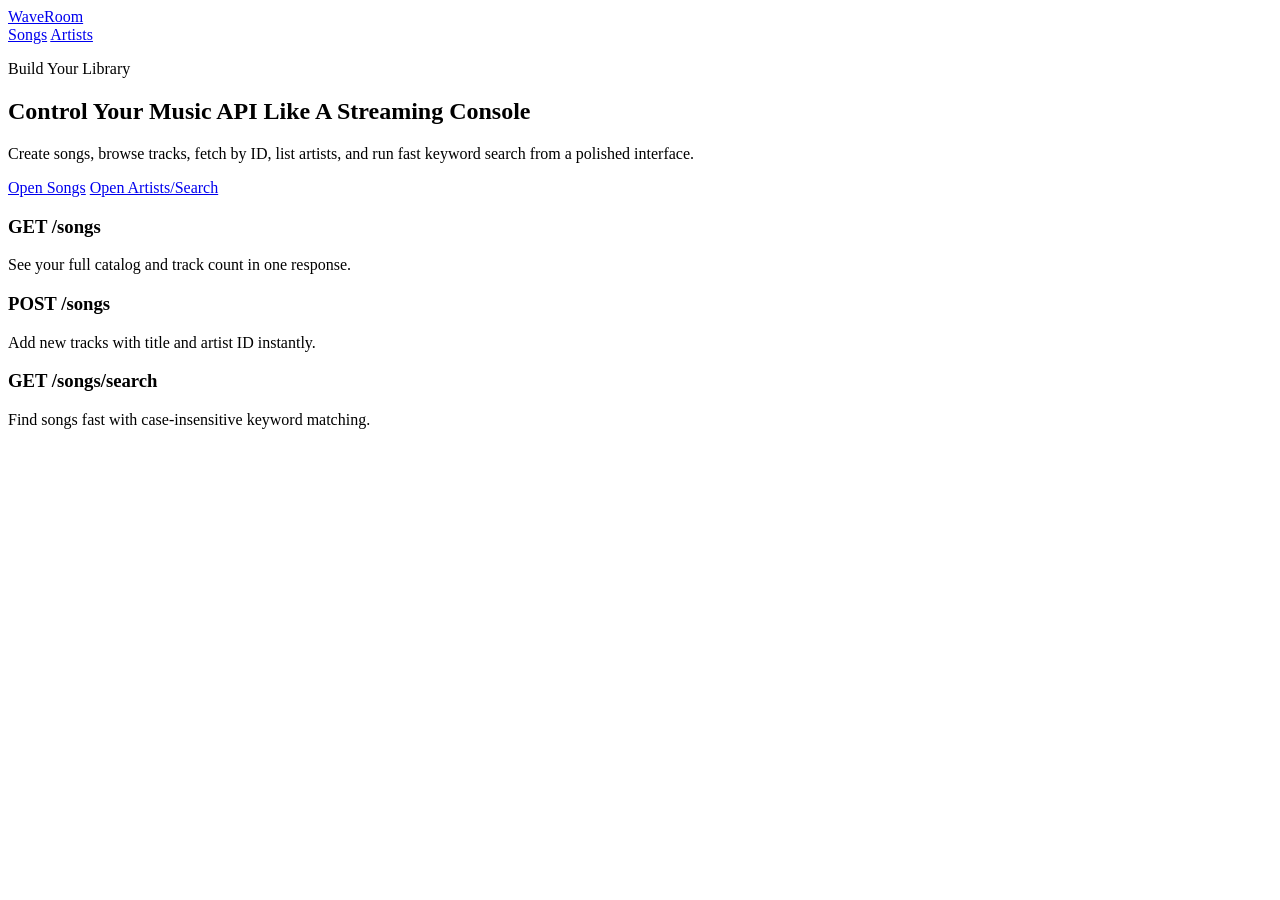
==== template/index.html @ 1121edda "update" ====
<!doctype html>
<html lang="en">
<head>
	<meta charset="UTF-8">
	<meta name="viewport" content="width=device-width, initial-scale=1.0">
	<title>WaveRoom</title>
	<link rel="preconnect" href="https://fonts.googleapis.com">
	<link rel="preconnect" href="https://fonts.gstatic.com" crossorigin>
	<link href="https://fonts.googleapis.com/css2?family=Manrope:wght@400;600;700;800&family=Syne:wght@700;800&display=swap" rel="stylesheet">
	<link rel="stylesheet" href="/assets/style.css">
</head>
<body>
	<div class="noise"></div>
	<header class="topbar">
		<a class="brand" href="/">WaveRoom</a>
		<nav>
			<a href="/ui/songs">Songs</a>
			<a href="/ui/artists">Artists</a>
		</nav>
	</header>

	<main class="hero">
		<section>
			<p class="eyebrow">Build Your Library</p>
			<h1>Control Your Music API Like A Streaming Console</h1>
			<p class="subtitle">
				Create songs, browse tracks, fetch by ID, list artists, and run fast keyword search from a polished interface.
			</p>
			<div class="actions">
				<a class="btn primary" href="/ui/songs">Open Songs</a>
				<a class="btn ghost" href="/ui/artists">Open Artists/Search</a>
			</div>
		</section>

		<section class="card-grid">
			<article class="card">
				<h3>GET /songs</h3>
				<p>See your full catalog and track count in one response.</p>
			</article>
			<article class="card">
				<h3>POST /songs</h3>
				<p>Add new tracks with title and artist ID instantly.</p>
			</article>
			<article class="card">
				<h3>GET /songs/search</h3>
				<p>Find songs fast with case-insensitive keyword matching.</p>
			</article>
		</section>
	</main>
</body>
</html>
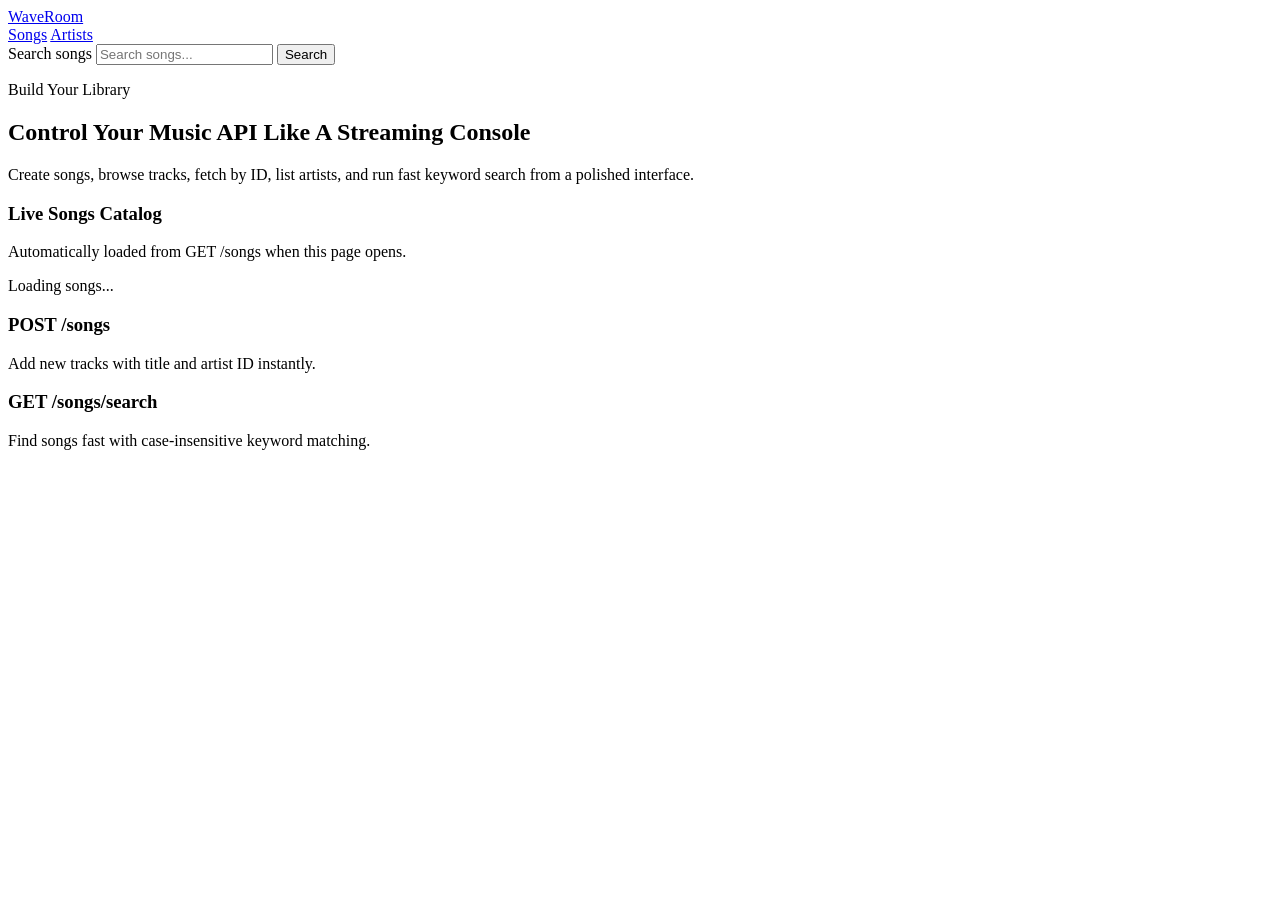
==== commit a1e6c630: "update" ====
--- a/template/index.html
+++ b/template/index.html
@@ -13,10 +13,17 @@
 	<div class="noise"></div>
 	<header class="topbar">
 		<a class="brand" href="/">WaveRoom</a>
-		<nav>
-			<a href="/ui/songs">Songs</a>
-			<a href="/ui/artists">Artists</a>
-		</nav>
+		<div class="topbar-right">
+			<nav>
+				<a href="/ui/songs">Songs</a>
+				<a href="/ui/artists">Artists</a>
+			</nav>
+			<form class="topbar-search" action="/ui/search-results" method="get">
+				<label for="headerKeyword" class="sr-only">Search songs</label>
+				<input id="headerKeyword" name="keyword" type="text" placeholder="Search songs..." required>
+				<button class="btn primary" type="submit">Search</button>
+			</form>
+		</div>
 	</header>
 
 	<main class="hero">
@@ -26,16 +33,13 @@
 			<p class="subtitle">
 				Create songs, browse tracks, fetch by ID, list artists, and run fast keyword search from a polished interface.
 			</p>
-			<div class="actions">
-				<a class="btn primary" href="/ui/songs">Open Songs</a>
-				<a class="btn ghost" href="/ui/artists">Open Artists/Search</a>
-			</div>
 		</section>
 
 		<section class="card-grid">
 			<article class="card">
-				<h3>GET /songs</h3>
-				<p>See your full catalog and track count in one response.</p>
+				<h3>Live Songs Catalog</h3>
+				<p>Automatically loaded from GET /songs when this page opens.</p>
+				<div class="result" id="homeSongsResult">Loading songs...</div>
 			</article>
 			<article class="card">
 				<h3>POST /songs</h3>
@@ -47,5 +51,6 @@
 			</article>
 		</section>
 	</main>
+	<script src="/assets/app-ui.js"></script>
 </body>
 </html>
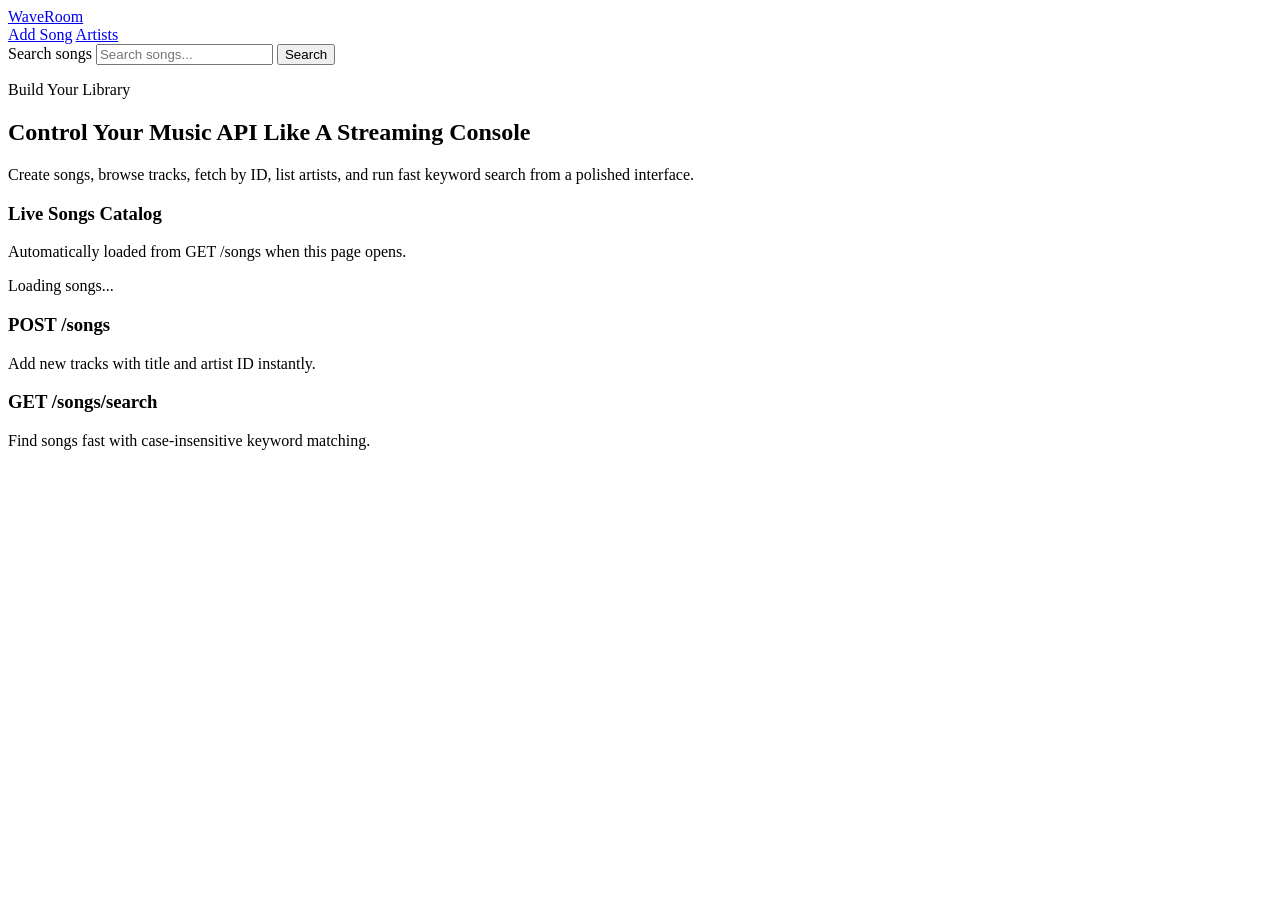
==== commit 8a68051d: "update" ====
--- a/template/index.html
+++ b/template/index.html
@@ -15,7 +15,7 @@
 		<a class="brand" href="/">WaveRoom</a>
 		<div class="topbar-right">
 			<nav>
-				<a href="/ui/songs">Songs</a>
+				<a href="/ui/songs">Add Song</a>
 				<a href="/ui/artists">Artists</a>
 			</nav>
 			<form class="topbar-search" action="/ui/search-results" method="get">
